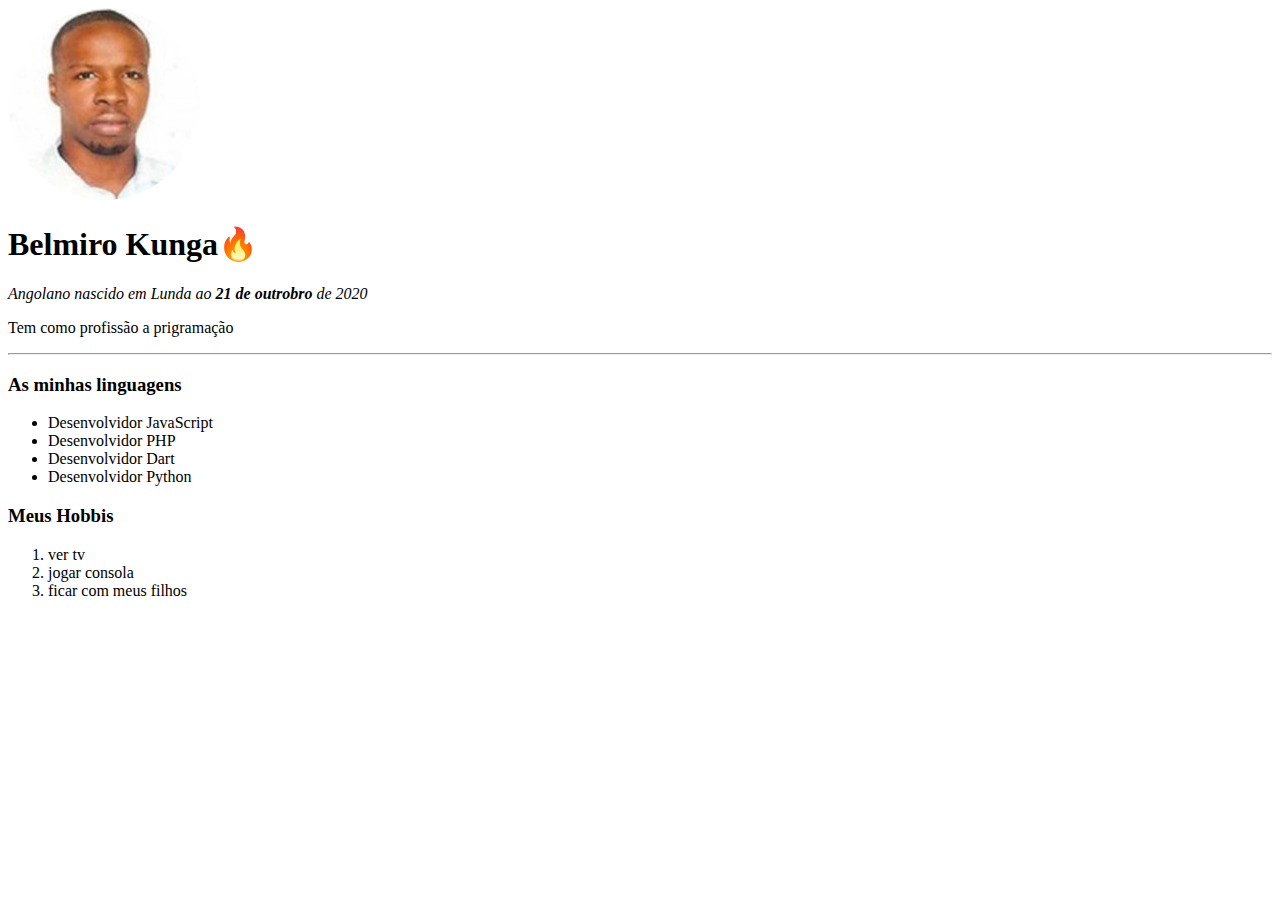
==== index.html @ 9ce0a178 "modulo 1 de html" ====
<!DOCTYPE html>
<html lang="en">
<head>
    <meta charset="UTF-8">
    <meta name="viewport" content="width=device-width, initial-scale=1.0">
    <title>🔥Site PessoalBelmiro Kunga</title>
</head>

<body >
    <img src="imagens/belmiro.png" alt="foto de perfil">
    <!--Esta tag é de abertura e fechamento-->
    <h1>Belmiro Kunga🔥</h1>
    <p><em>Angolano nascido em Lunda ao <strong>21 de outrobro</strong> de 2020</em></p>
    <p>Tem como profissão a prigramação</p>
    <hr>
    <h3>As minhas linguagens</h3>
    <ul>
        <li>Desenvolvidor JavaScript</li>
        <li>Desenvolvidor PHP</li>
        <li>Desenvolvidor Dart</li>
        <li>Desenvolvidor Python</li>
    </ul>
    <h3>Meus Hobbis</h3>
    <ol>
        <li>ver tv</li>
        <li>jogar consola</li>
        <li>ficar com meus filhos</li>
    </ol>
</body>
</html>
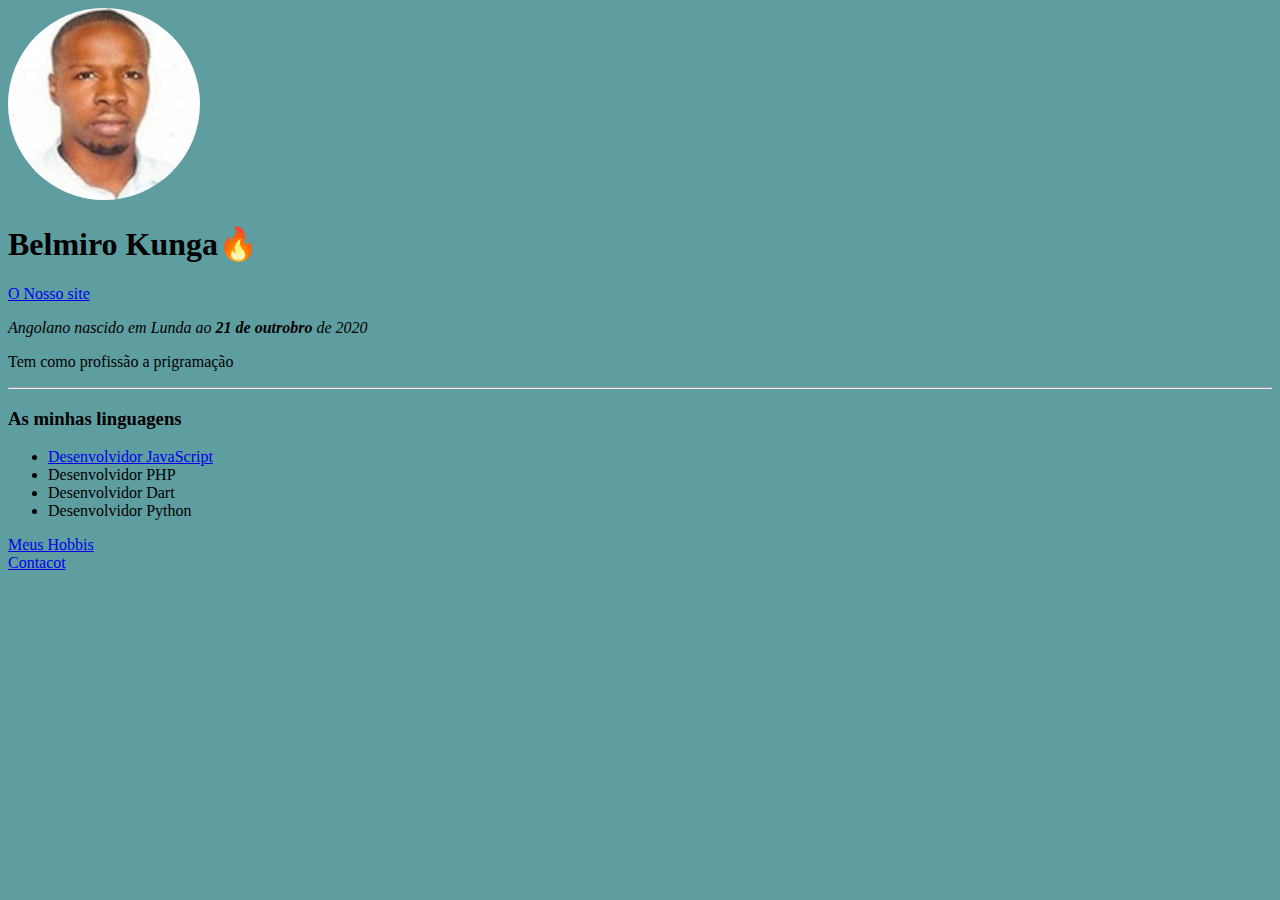
==== commit de5b2b0a: "Termino do modulo 1" ====
--- a/index.html
+++ b/index.html
@@ -6,25 +6,22 @@
     <title>🔥Site PessoalBelmiro Kunga</title>
 </head>
 
-<body >
+<body style="background-color: cadetblue;">
     <img src="imagens/belmiro.png" alt="foto de perfil">
     <!--Esta tag é de abertura e fechamento-->
     <h1>Belmiro Kunga🔥</h1>
+    <p><a href="https://www.seja-pro.com/" target="blanck"> O Nosso site</a></p>
     <p><em>Angolano nascido em Lunda ao <strong>21 de outrobro</strong> de 2020</em></p>
     <p>Tem como profissão a prigramação</p>
     <hr>
     <h3>As minhas linguagens</h3>
     <ul>
-        <li>Desenvolvidor JavaScript</li>
+        <li><a href="https://www.youtube.com/watch?v=3GrR4OvwnbE&t=94s" target="blanck">Desenvolvidor JavaScript</a></li>
         <li>Desenvolvidor PHP</li>
         <li>Desenvolvidor Dart</li>
         <li>Desenvolvidor Python</li>
     </ul>
-    <h3>Meus Hobbis</h3>
-    <ol>
-        <li>ver tv</li>
-        <li>jogar consola</li>
-        <li>ficar com meus filhos</li>
-    </ol>
+    <a href="hobbis.html">Meus Hobbis</a><br>
+    <a href="contactos.html">Contacot</a>
 </body>
 </html>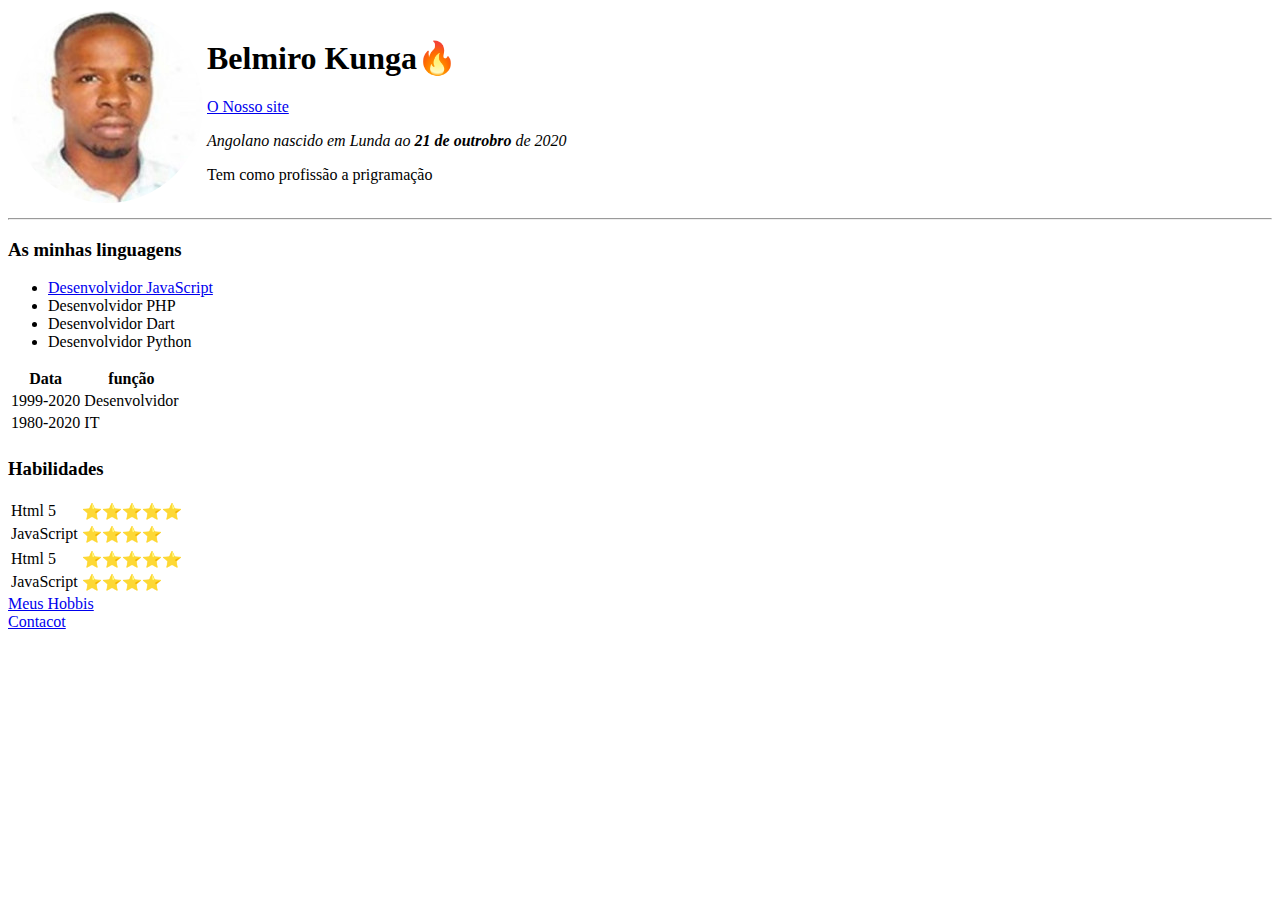
==== commit c022baae: "Modulo 2 de html" ====
--- a/index.html
+++ b/index.html
@@ -6,13 +6,20 @@
     <title>🔥Site PessoalBelmiro Kunga</title>
 </head>
 
-<body style="background-color: cadetblue;">
-    <img src="imagens/belmiro.png" alt="foto de perfil">
+<body >
+    <table>
+        <tr>
+            <td><img src="imagens/belmiro.png" alt="foto de perfil"> </td>
+            <td><h1>Belmiro Kunga🔥</h1>
+                <p><a href="https://www.seja-pro.com/" target="blanck"> O Nosso site</a></p>
+                <p><em>Angolano nascido em Lunda ao <strong>21 de outrobro</strong> de 2020</em></p>
+                <p>Tem como profissão a prigramação</p>
+            </td>
+        </tr>
+    </table>
+    
     <!--Esta tag é de abertura e fechamento-->
-    <h1>Belmiro Kunga🔥</h1>
-    <p><a href="https://www.seja-pro.com/" target="blanck"> O Nosso site</a></p>
-    <p><em>Angolano nascido em Lunda ao <strong>21 de outrobro</strong> de 2020</em></p>
-    <p>Tem como profissão a prigramação</p>
+    
     <hr>
     <h3>As minhas linguagens</h3>
     <ul>
@@ -21,6 +28,57 @@
         <li>Desenvolvidor Dart</li>
         <li>Desenvolvidor Python</li>
     </ul>
+
+
+    <table >
+        <thead>
+            <tr>
+                <th>
+                    Data
+                </th>
+                <th>função</th>
+            </tr>
+        </thead>
+        <tbody>
+            <tr>
+                <td>1999-2020</td>
+                <td>Desenvolvidor</td>
+            </tr>
+            <td>1980-2020</td>
+                <td>IT</td>
+        </tbody>
+        <tfoot>
+            <tr>
+                <td></td>
+            </tr>
+        </tfoot>
+    </table>
+
+    <h3>Habilidades</h3>
+    
+        <tr>
+            <td> <table>
+                <tr>
+                    <td>Html 5</td>
+                    <td>⭐⭐⭐⭐⭐</td>
+                </tr>
+                <tr>
+                    <td>JavaScript</td>
+                    <td>⭐⭐⭐⭐</td>
+                </tr>
+            </table></td>
+            <td> <table>
+                <tr>
+                    <td>Html 5</td>
+                    <td>⭐⭐⭐⭐⭐</td>
+                </tr>
+                <tr>
+                    <td>JavaScript</td>
+                    <td>⭐⭐⭐⭐</td>
+                </tr>
+            </table></td>
+        </tr>
+    </table>
     <a href="hobbis.html">Meus Hobbis</a><br>
     <a href="contactos.html">Contacot</a>
 </body>
